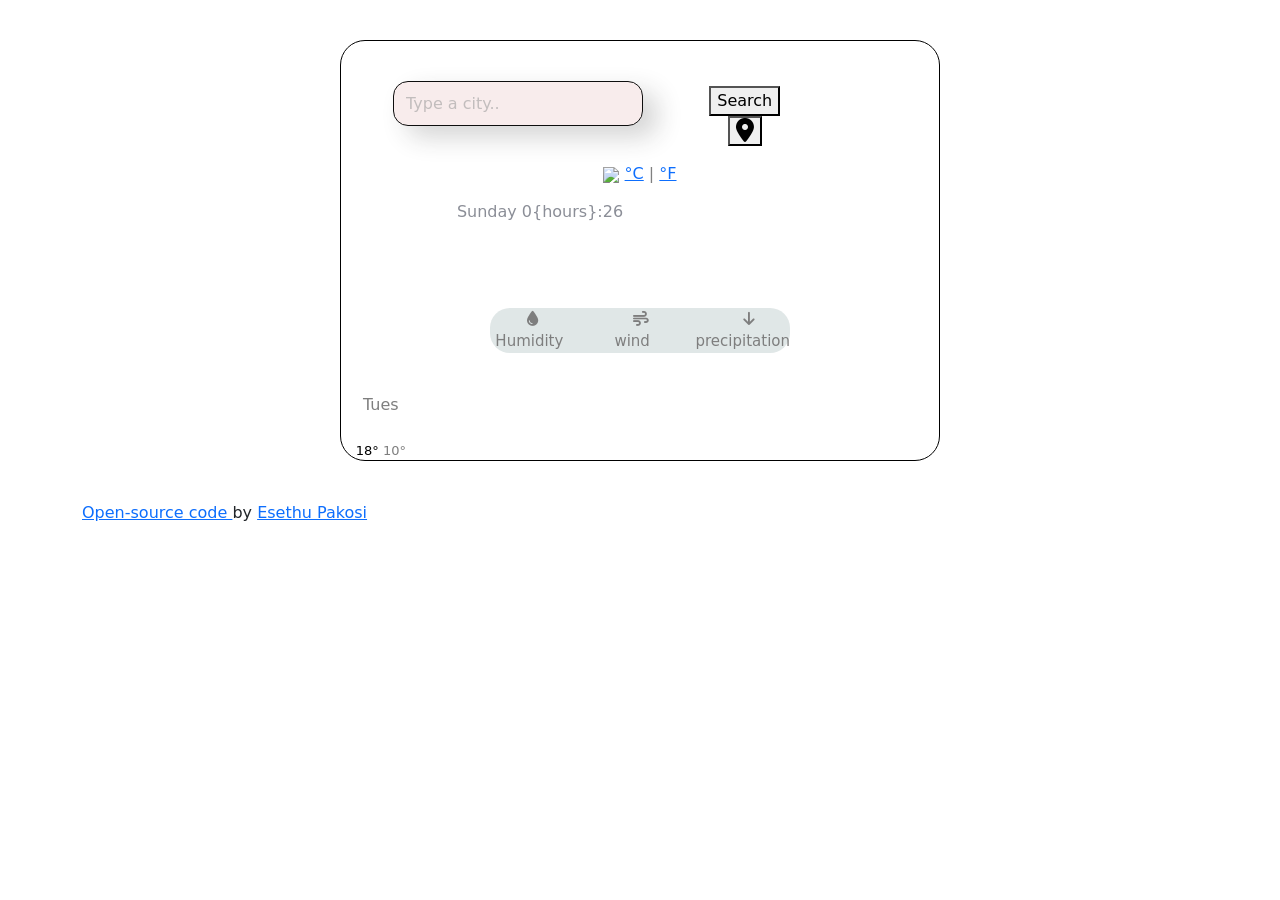
==== index.html @ add71594 "added weather forecast on css,js and html" ====
<!DOCTYPE html>
<html lang="en">
<head>
  
    <meta charset="UTF-8">
    <meta http-equiv="X-UA-Compatible" content="IE=edge">
    <meta name="viewport" content="width=device-width, initial-scale=1.0">
    <link href="https://cdn.jsdelivr.net/npm/bootstrap@5.3.0-alpha3/dist/css/bootstrap.min.css" rel="stylesheet" integrity="sha384-KK94CHFLLe+nY2dmCWGMq91rCGa5gtU4mk92HdvYe+M/SXH301p5ILy+dN9+nJOZ" crossorigin="anonymous">
    <link href="https://cdn.jsdelivr.net/npm/bootstrap@5.3.0-alpha3/dist/css/bootstrap.min.css" rel="stylesheet" integrity="sha384-KK94CHFLLe+nY2dmCWGMq91rCGa5gtU4mk92HdvYe+M/SXH301p5ILy+dN9+nJOZ" crossorigin="anonymous">
    <link rel="stylesheet" href="https://cdnjs.cloudflare.com/ajax/libs/font-awesome/6.4.0/css/all.min.css" integrity="sha512-iecdLmaskl7CVkqkXNQ/ZH/XLlvWZOJyj7Yy7tcenmpD1ypASozpmT/E0iPtmFIB46ZmdtAc9eNBvH0H/ZpiBw==" crossorigin="anonymous" referrerpolicy="no-referrer" />
    <script src="https://cdn.jsdelivr.net/npm/axios@1.1.2/dist/axios.min.js"></script>
    <title> Sethu Weather app</title>
    <link rel="stylesheet" type="text/css" href="src/styles.css"/> 
    
  
</head>
<body>
 <div class="container">
<div class="box">
    <form id="search-form" id="search-form" >
        <div id="row-header" class=" row">
            <div class="col-6">
                <input
                id="input-search"
                type="text"
                placeholder="Type a city.."
                autofocus="on"
                autocomplete="off"
                class="form-control"
             
                />
            </form>
            </div>
             <div class="col-3" id="up">
              <button><i class="Search"></i>Search</button>
              <button> <i class="fa-solid fa-location-dot fa-xl" id="current-location-button"></i></button>
            </div>
             <div class="front">
               <span  class="city" id="city" >
               </span>
                <img
                  src="https://openweathermap.org/img/wn/02d@2x.png"
                  id="icon"
                  />
                <span class="digit" id="digit"> </span>
                <span class="units">
                  <a href="#" id="celsius-link">°C</a> |
                  <a href="#" id="fahrenheit-link">°F</a>
                  </span>

                    </div>
                    
                   
                  
                    <ul >
                        <li class="time"> Thursday 15:20</li>
                        <li  id="description">
                         
                        </li>
                      </ul>   
                    </div>

                    <div class="purple">
                  
                        <div class="row trail">
                        <div class="col"> <i class="fa-solid fa-droplet"></i></div>
                        <div class="col">    <i class="fa-solid fa-wind"></i></div>
                        <div class="col">  <i class="fa-sharp fa-solid fa-arrow-down"></i></div>
                       
                        </div>


                        <div class=" row num">
                            <div class="col" id ="humidity"></div>
                            <div class="col" id="winds"></div>
                            <div class="col" id="precipitation"> </div>
                        </div>
                        
                        <div class="row names">
                        <div class="col">Humidity</div>
                        <div class="col">wind</div>
                        <div class="col"> precipitation</div>
                     </div>
                 
                    </div>
                    


                    <div class="weather-forecast">
                        <div class="row">
                         <div class="col-2">
                          <div class="weather-forecast-date">Tues</div> 
                          <img
                           src="https://openweathermap.org/img/wn/02d@2x.png"
                           alt=""
                           width="36"
                            />
                        <div class="weather-forecast-temperature">
                          <span class="weather-forecast-temperature-max">
                          18°
                          </span>
                          <span class="weather-forecast-temperature-min">
                          10°
                           </span>
                        </div>
                    </div>
                 </div>
                </div>
            </div>
                    <a href="https://github.com/Esethu-77/EsethuPakosi-weather-app">Open-source code </a> by <a href="https://www.linkedin.com/in/esethu-pakosi-7a361026a/?originalSubdomain=za">Esethu Pakosi

</div>
 </div>
<script src="src/index.js"> 
</script>
</body>
</html>
---- src/styles.css ----
.box {
  border: solid 1px black;
  max-width: 600px;
  margin: 40px auto;
  border-radius: 25px;
  background-size: cover;
}

.front {
  text-align: center;
  color: gray;
}
.city {
  font-size: 25px;
  position: relative;
  right: 40px;
  top: 10px;
  color: #bf69cb;
}
.temp {
  font-size: 35px;
  color: rgb(177, 188, 193);
  position: relative;
  top: 10px;
}

.weather__card {
  display: inline-block;
  padding: 0.5rem 1rem;
  border-radius: 30px;
}
ul {
  position: relative;
  right: 100px;
  top: 10px;
}

li {
  color: #8b8e97;
  font-size: 16px;
  font-weight: 100;
  height: 19px;
  line-height: 1;
  list-style: none;
}

#time {
  display: inline-block;
  padding: 0.5rem 1rem;
  border-radius: 30px;

  font-size: 16px;
  margin-bottom: 40px;
  padding-left: 70px;
  color: aqua;
}

.row {
  text-align: center;
}

#row-week {
  justify-content: center;
  font-size: 22px;
  text-align: center;
  margin: 0 20px;
  color: #94a4ab;
}

#emojis {
  margin: 10px 20px;
  justify-content: center;
  font-size: 20px;
  text-align: center;
  color: lightskyblue;
}

#temperatures {
  margin: 0 20px;
  justify-content: center;
  font-size: 17px;
  text-align: center;
  color: #a86de2;
}

#input-search {
  font-size: 16px;
  color: #ec629f;
  background: rgba(189, 71, 75, 0.1);
  width: 250px;
  height: 45px;
  border-radius: 15px;
  box-shadow: 14px 11px 26px rgba(40, 38, 38, 0.2);
  border: solid 1px rgb(14, 14, 14);
}
#input-search::placeholder {
  color: #c2bdbd;
}

#location-button {
  font-size: 16px;
  color: #ffffff;
  color: #606e75;
  background: rgb(0, 11, 13);
  width: 90px;
  height: 45px;
  border: none;
  border-radius: 15px;
  box-shadow: 9px 10px 18px rgba(0, 0, 0, 0.2);
}

.fa-magnifying-glass {
  width: "1.5em";
  color: #596e79;
}
#up {
  position: relative;
  left: 40px;
  top: 5px;
}
.input {
  color: #ffffff;
}

.placeholder {
  color: #ffffff;
}

#search-button {
  font-size: 16px;
  color: #606e75;
  background: rgb(0, 11, 13);
  width: 90px;
  height: 45px;
  border: none;
  border-radius: 15px;
  box-shadow: 9px 10px 18px rgba(0, 0, 0, 0.2);
}
#row-header {
  margin: 20px 20px;
  padding: 20px 20px;
}

.purple {
  text-align: center;
  color: black;
  padding: 0px;
  max-width: 300px;
  margin: 40px auto;
  background-color: rgb(194, 208, 208);
  opacity: 0.5;
  border-radius: 20px;
  font-size: 15px;
}

#digit {
  font-size: 35px;
  text-align: center;
}

.weather-forecast {
    margin-top: 18px;
    text-align: center;
    color: #000;
}

.weather-forecast-date {
font-size: 16px;
opacity: 0.5;
}

.weather-forecast-temperature-min {
    opacity: 0.5;
}
.weather-forecast-temperature {
    font-size: 13px;
}
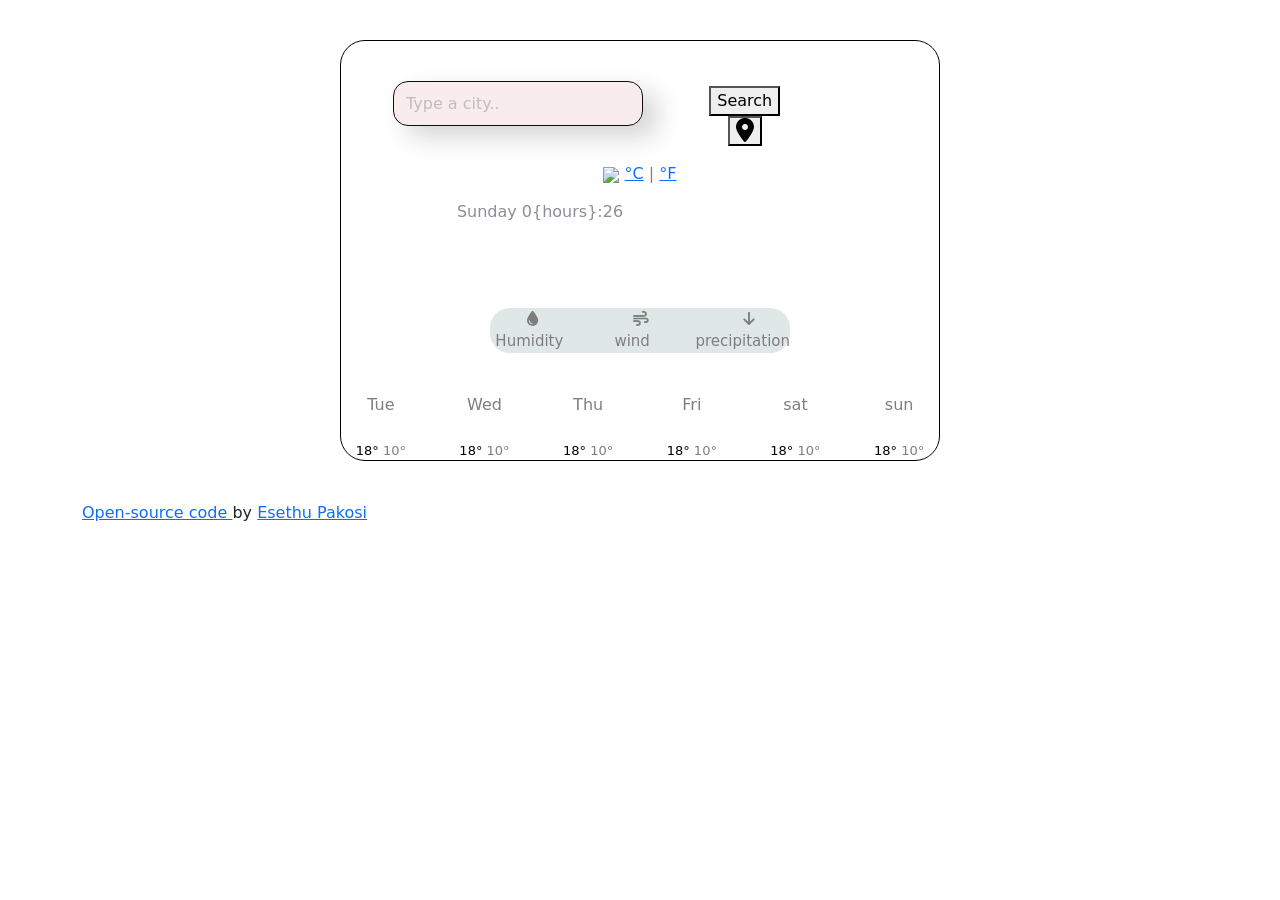
==== commit 255488e9: "Moved weather forecast from html and added days  to js" ====
--- a/index.html
+++ b/index.html
@@ -86,25 +86,7 @@
                     
 
 
-                    <div class="weather-forecast">
-                        <div class="row">
-                         <div class="col-2">
-                          <div class="weather-forecast-date">Tues</div> 
-                          <img
-                           src="https://openweathermap.org/img/wn/02d@2x.png"
-                           alt=""
-                           width="36"
-                            />
-                        <div class="weather-forecast-temperature">
-                          <span class="weather-forecast-temperature-max">
-                          18°
-                          </span>
-                          <span class="weather-forecast-temperature-min">
-                          10°
-                           </span>
-                        </div>
-                    </div>
-                 </div>
+                    <div class="weather-forecast" id="forecast">
                 </div>
             </div>
                     <a href="https://github.com/Esethu-77/EsethuPakosi-weather-app">Open-source code </a> by <a href="https://www.linkedin.com/in/esethu-pakosi-7a361026a/?originalSubdomain=za">Esethu Pakosi
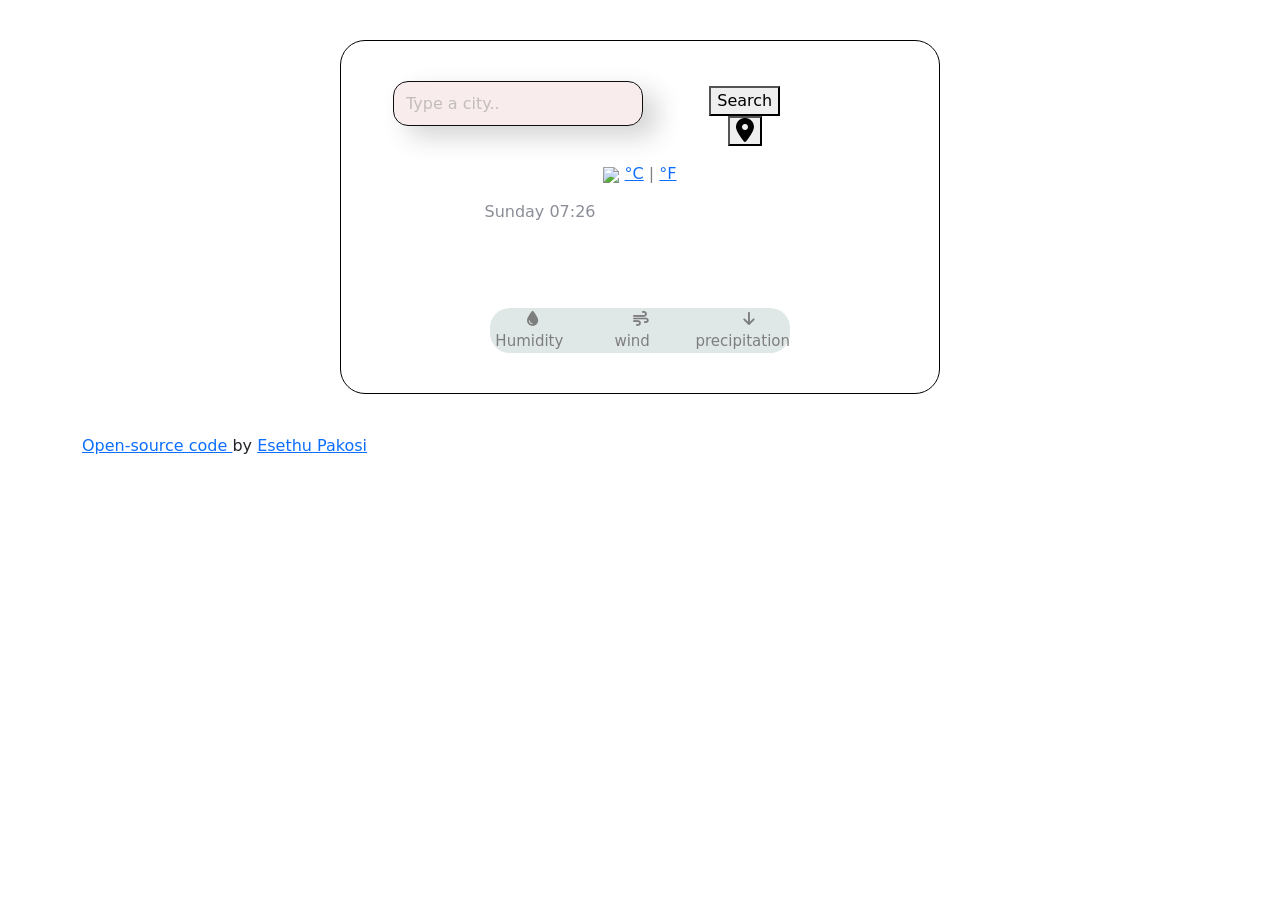
==== commit 021d0f43: "Initial form setup" ====
--- a/index.html
+++ b/index.html
@@ -96,4 +96,4 @@
 <script src="src/index.js"> 
 </script>
 </body>
-</html>+</html> 
--- a/src/styles.css
+++ b/src/styles.css
@@ -1,4 +1,4 @@
-.box {
+ .box{
   border: solid 1px black;
   max-width: 600px;
   margin: 40px auto;
@@ -174,4 +174,4 @@
 }
 .weather-forecast-temperature {
     font-size: 13px;
-}+}
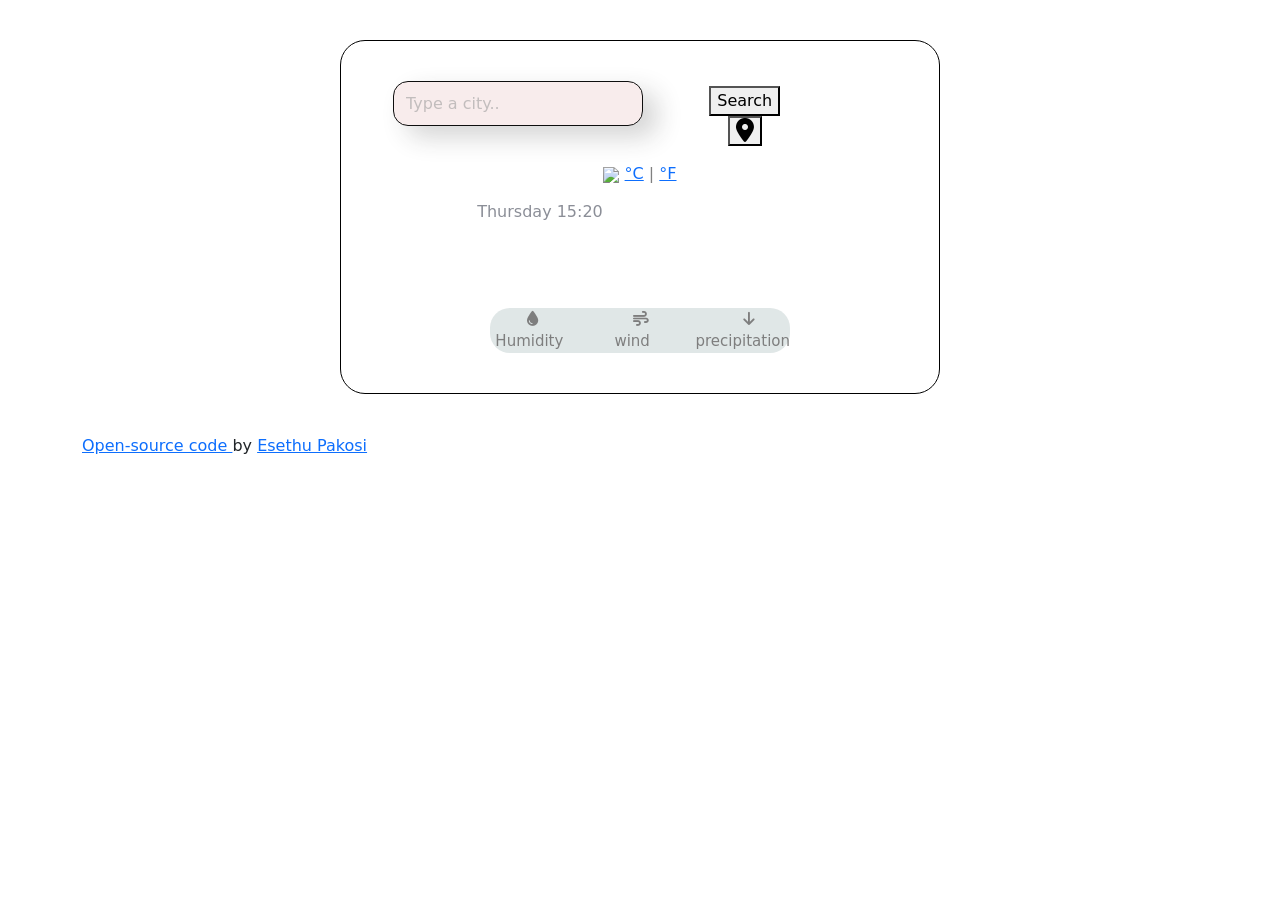
==== commit fc8704e0: "updated my html and js" ====
--- a/index.html
+++ b/index.html
@@ -27,9 +27,7 @@
                 autofocus="on"
                 autocomplete="off"
                 class="form-control"
-             
-                />
-            </form>
+                />       
             </div>
              <div class="col-3" id="up">
               <button><i class="Search"></i>Search</button>
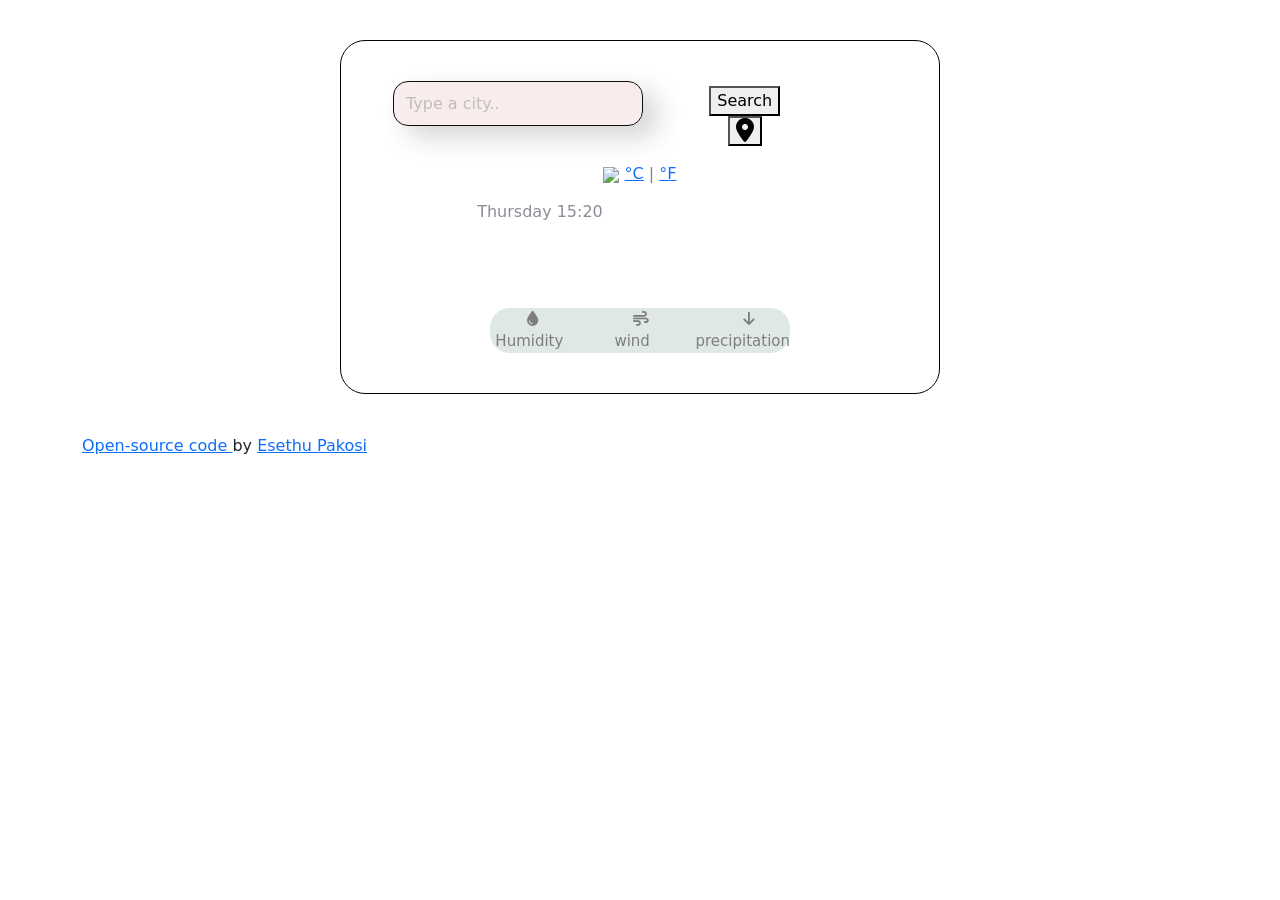
==== commit 8189b8f4: "updated html and js" ====
--- a/index.html
+++ b/index.html
@@ -87,7 +87,7 @@
                     <div class="weather-forecast" id="forecast">
                 </div>
             </div>
-                    <a href="https://github.com/Esethu-77/EsethuPakosi-weather-app">Open-source code </a> by <a href="https://www.linkedin.com/in/esethu-pakosi-7a361026a/?originalSubdomain=za">Esethu Pakosi
+                    <a href="https://github.com/Esethu-77/EsethuPakosi-final-project">Open-source code </a> by <a href="https://www.linkedin.com/in/esethu-pakosi-7a361026a/?originalSubdomain=za">Esethu Pakosi
 
 </div>
  </div>
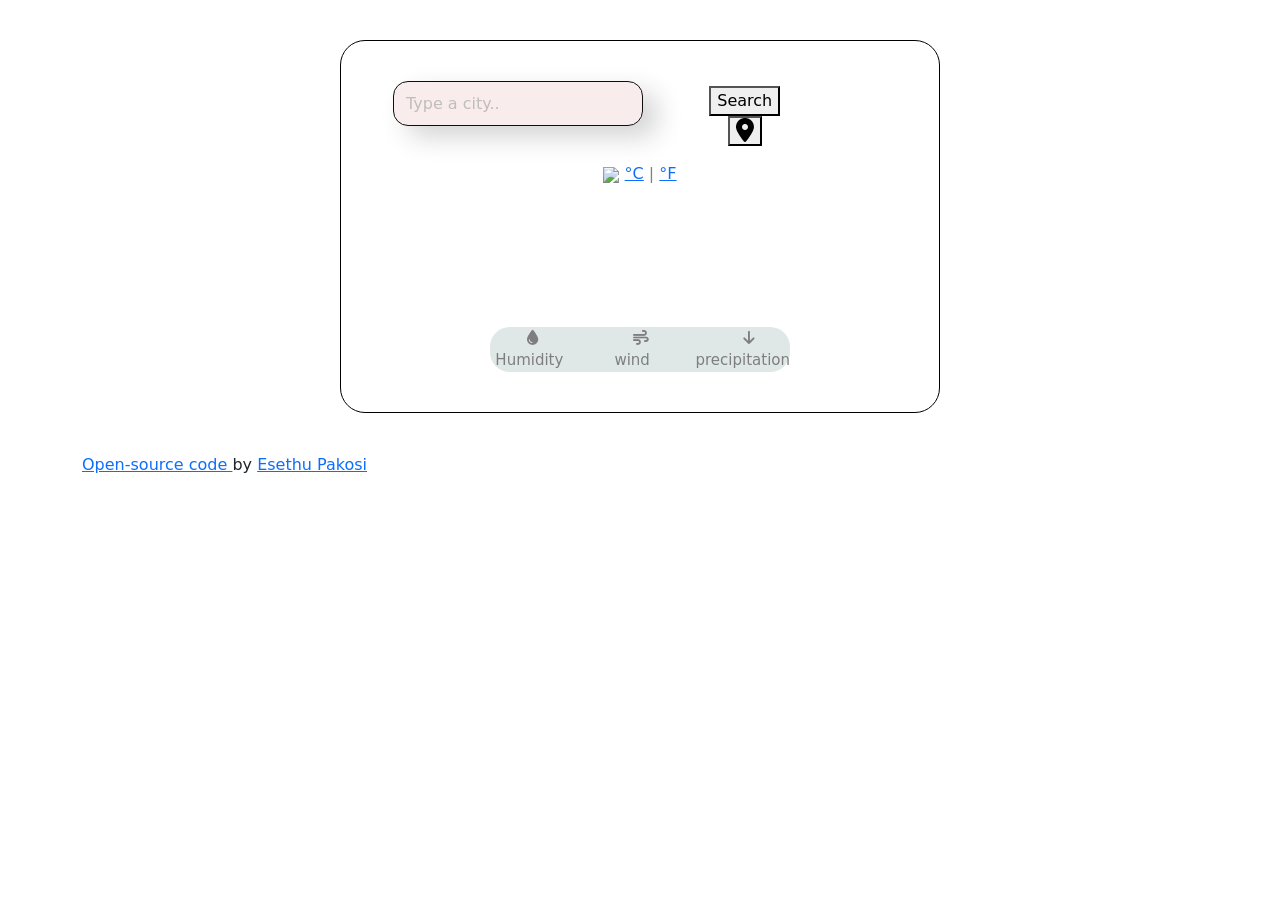
==== commit cf6dab15: "updated my html and javascript" ====
--- a/index.html
+++ b/index.html
@@ -50,12 +50,12 @@
                     
                    
                   
-                    <ul >
-                        <li class="time"> Thursday 15:20</li>
-                        <li  id="description">
-                         
-                        </li>
-                      </ul>   
+                <ul>
+                  <li id="date-time" class="time"></li>
+                  <li id="description"></li>
+                  <li id="wind"></li>
+                </ul>
+
                     </div>
 
                     <div class="purple">
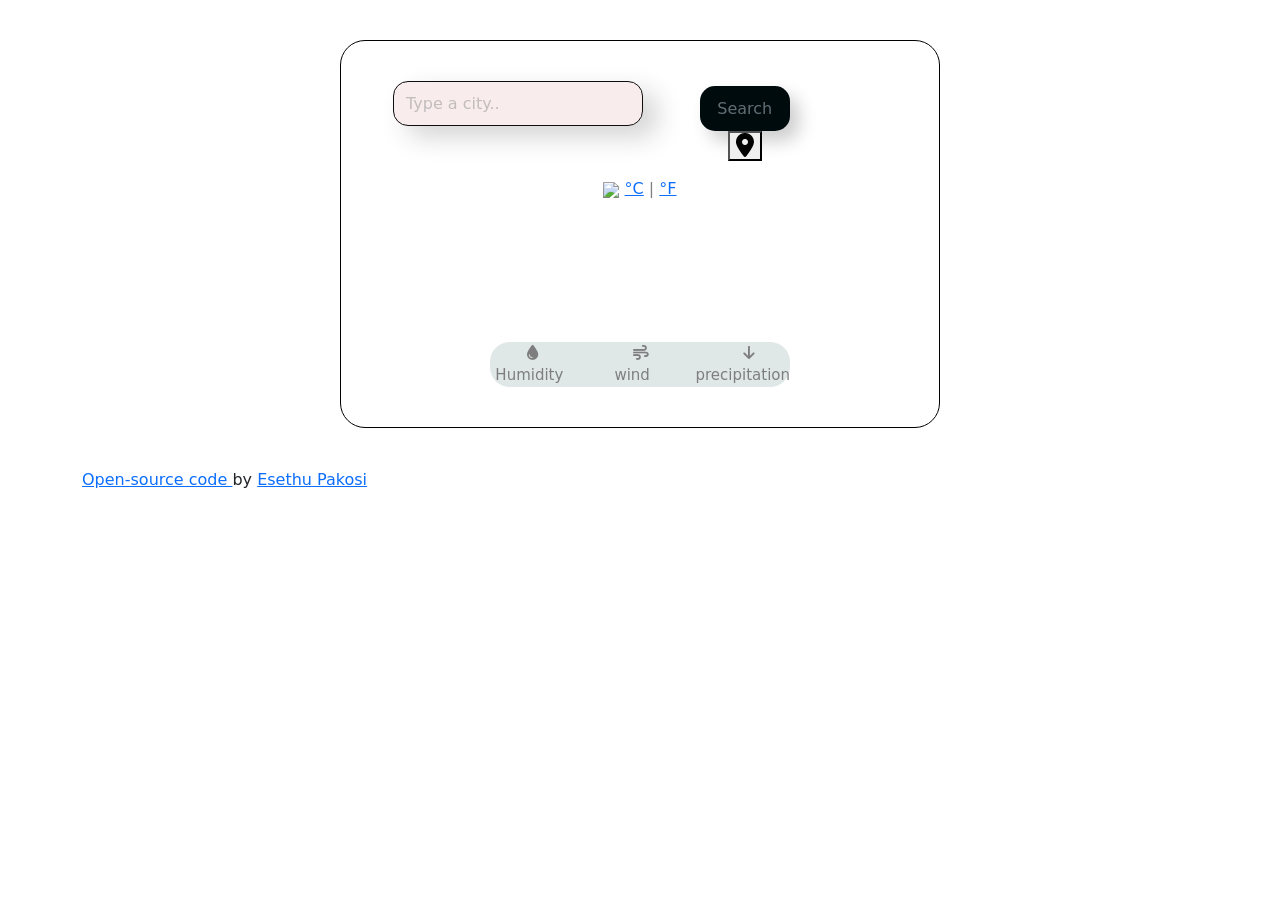
==== commit 94b84e83: "fixed my search button" ====
--- a/index.html
+++ b/index.html
@@ -30,7 +30,7 @@
                 />       
             </div>
              <div class="col-3" id="up">
-              <button><i class="Search"></i>Search</button>
+              <button id="search-button"><i class="Search"></i>Search</button>
               <button> <i class="fa-solid fa-location-dot fa-xl" id="current-location-button"></i></button>
             </div>
              <div class="front">
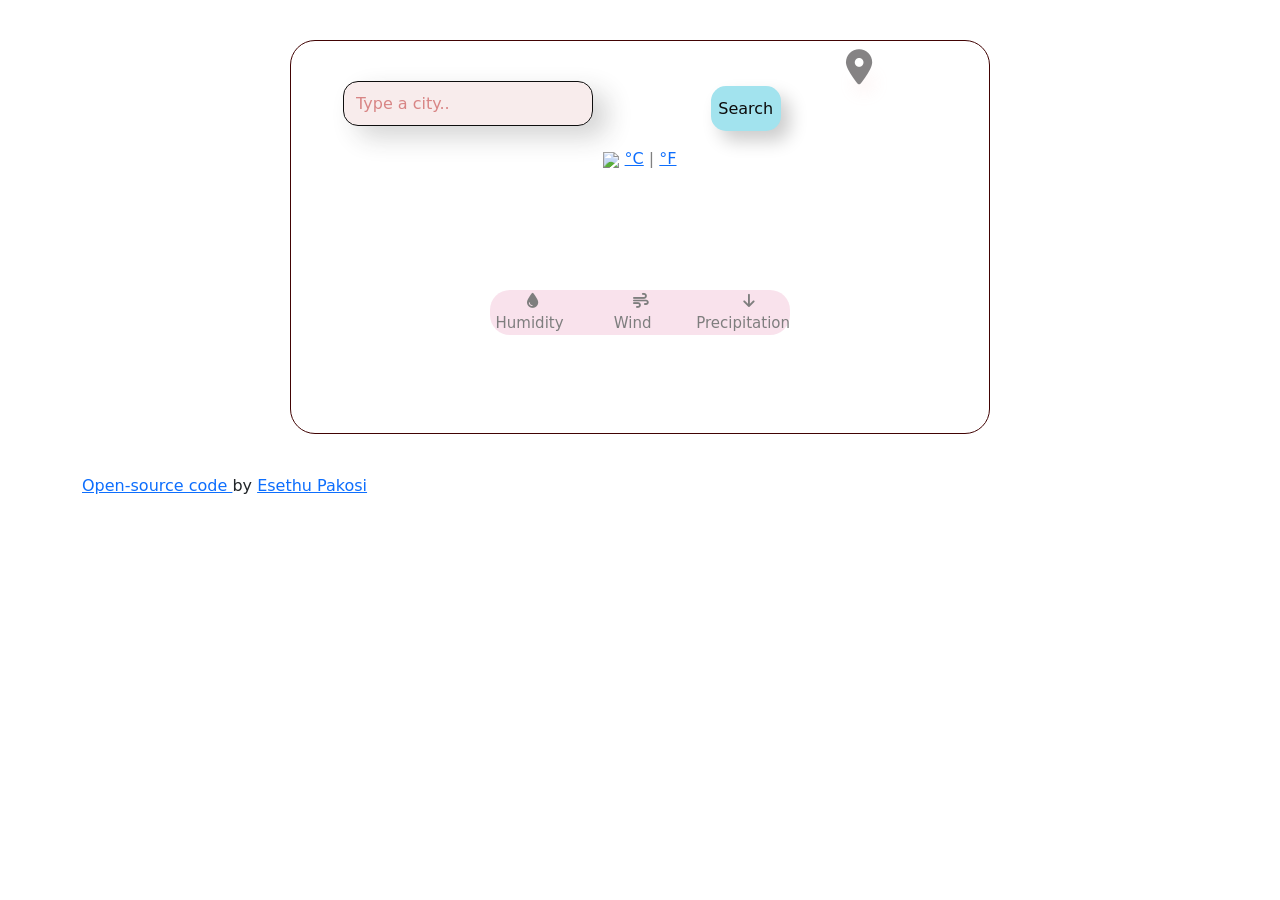
==== commit dd171ea0: "updated my css,html and javascript" ====
--- a/index.html
+++ b/index.html
@@ -31,7 +31,7 @@
             </div>
              <div class="col-3" id="up">
               <button id="search-button"><i class="Search"></i>Search</button>
-              <button> <i class="fa-solid fa-location-dot fa-xl" id="current-location-button"></i></button>
+              <i class="fa-solid fa-location-dot fa-xl" id="current-location-button"></i>
             </div>
              <div class="front">
                <span  class="city" id="city" >
@@ -53,43 +53,33 @@
                 <ul>
                   <li id="date-time" class="time"></li>
                   <li id="description"></li>
-                  <li id="wind"></li>
                 </ul>
 
-                    </div>
+                    <div class="purple">
+                      <div class="row trail">
+                        <div class="col"> <i class="fa-solid fa-droplet"></i></div>
+                        <div class="col"> <i class="fa-solid fa-wind"></i></div>
+                        <div class="col"> <i class="fa-sharp fa-solid fa-arrow-down"></i></div>
+                      </div>
 
-                    <div class="purple">
-                  
-                        <div class="row trail">
-                        <div class="col"> <i class="fa-solid fa-droplet"></i></div>
-                        <div class="col">    <i class="fa-solid fa-wind"></i></div>
-                        <div class="col">  <i class="fa-sharp fa-solid fa-arrow-down"></i></div>
-                       
-                        </div>
-
-
-                        <div class=" row num">
-                            <div class="col" id ="humidity"></div>
-                            <div class="col" id="winds"></div>
-                            <div class="col" id="precipitation"> </div>
-                        </div>
+                    <div class="row num">
+                        <div class="col" id="humidity"></div>
+                        <div class="col" id="wind"></div>
+                        <div class="col" id="precipitation"> </div>
+                      </div>
                         
                         <div class="row names">
-                        <div class="col">Humidity</div>
-                        <div class="col">wind</div>
-                        <div class="col"> precipitation</div>
-                     </div>
-                 
-                    </div>
-                    
-
+                          <div class="col">Humidity</div>
+                          <div class="col">Wind</div>
+                          <div class="col">Precipitation</div>
+                        </div>
+                      </div>
 
                     <div class="weather-forecast" id="forecast">
                 </div>
             </div>
-                    <a href="https://github.com/Esethu-77/EsethuPakosi-final-project">Open-source code </a> by <a href="https://www.linkedin.com/in/esethu-pakosi-7a361026a/?originalSubdomain=za">Esethu Pakosi
-
 </div>
+<a href="https://github.com/Esethu-77/EsethuPakosi-final-project">Open-source code </a> by <a href="https://www.linkedin.com/in/esethu-pakosi-7a361026a/?originalSubdomain=za">Esethu Pakosi
  </div>
 <script src="src/index.js"> 
 </script>
--- a/src/styles.css
+++ b/src/styles.css
@@ -1,6 +1,6 @@
  .box{
-  border: solid 1px black;
-  max-width: 600px;
+  border: solid 1px rgb(65, 3, 3);
+  max-width: 700px;
   margin: 40px auto;
   border-radius: 25px;
   background-size: cover;
@@ -44,27 +44,16 @@
   list-style: none;
 }
 
-#time {
-  display: inline-block;
-  padding: 0.5rem 1rem;
-  border-radius: 30px;
-
-  font-size: 16px;
-  margin-bottom: 40px;
-  padding-left: 70px;
-  color: aqua;
+li#date-time {
+  display: inline-block; 
+  font-weight:400 ; 
+  font-size: 17px;
+  margin-bottom: 10px;
+  color: rgb(240, 141, 227);
 }
 
 .row {
   text-align: center;
-}
-
-#row-week {
-  justify-content: center;
-  font-size: 22px;
-  text-align: center;
-  margin: 0 20px;
-  color: #94a4ab;
 }
 
 #emojis {
@@ -73,14 +62,6 @@
   font-size: 20px;
   text-align: center;
   color: lightskyblue;
-}
-
-#temperatures {
-  margin: 0 20px;
-  justify-content: center;
-  font-size: 17px;
-  text-align: center;
-  color: #a86de2;
 }
 
 #input-search {
@@ -93,26 +74,28 @@
   box-shadow: 14px 11px 26px rgba(40, 38, 38, 0.2);
   border: solid 1px rgb(14, 14, 14);
 }
+ div.purple {
+  background-color: #f5c6db;
+
+}
 #input-search::placeholder {
-  color: #c2bdbd;
+  color: #d88585;
 }
 
-#location-button {
-  font-size: 16px;
+#current-location-button {
+  font-size: 35px;
   color: #ffffff;
-  color: #606e75;
-  background: rgb(0, 11, 13);
-  width: 90px;
-  height: 45px;
+  color: #858384;
+  width: 18px;
+  height: 13px;
   border: none;
-  border-radius: 15px;
-  box-shadow: 9px 10px 18px rgba(0, 0, 0, 0.2);
+  border-radius: 25px;
+  box-shadow: 9px 10px 18px rgba(236, 164, 164, 0.2);
+  position: relative;
+  left: 60px;
+  top: -38px;
 }
 
-.fa-magnifying-glass {
-  width: "1.5em";
-  color: #596e79;
-}
 #up {
   position: relative;
   left: 40px;
@@ -128,9 +111,9 @@
 
 #search-button {
   font-size: 16px;
-  color: #606e75;
-  background: rgb(0, 11, 13);
-  width: 90px;
+  color: #0c0c0c;
+  background: rgb(162, 227, 238);
+  width: 70px;
   height: 45px;
   border: none;
   border-radius: 15px;
